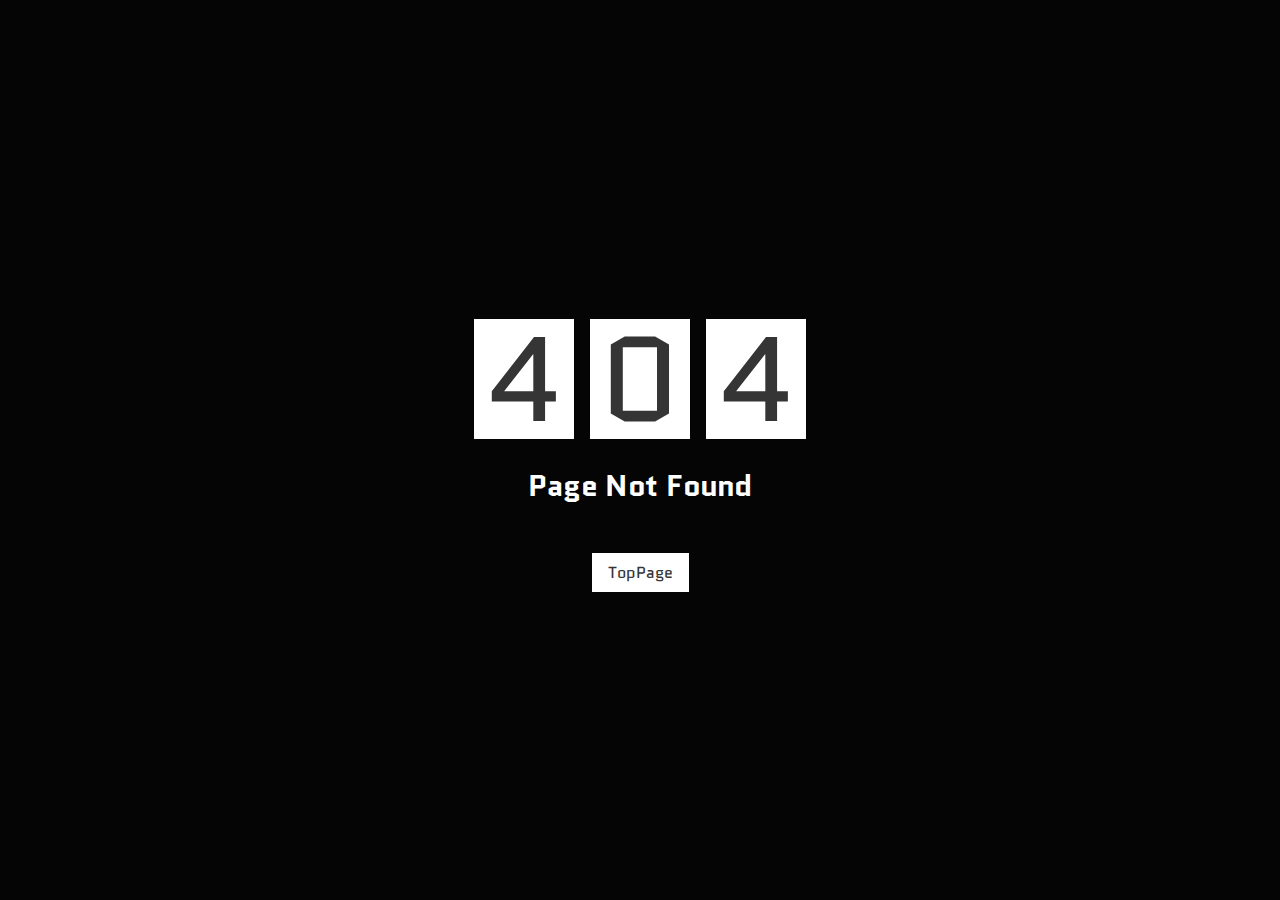
==== javascript-essence-tutorial/twitter/slots/index.html @ 16a83633 "ADD　スロット" ====
<!DOCTYPE html>
<html lang="ja">
<head>
  <meta charset="UTF-8">
  <meta name="viewport" content="width=device-width, initial-scale=1.0">
  <title>SLOT 404</title>
  <link rel="stylesheet" href="style.css">
</head>
<body>
  <div class="container">
    <div class="box">
      <div class="block-404">
        <p>4</p>
        <p>0</p>
        <p>4</p>
      </div>
      <p class="label-area">Page Not Found</p>
      <div class="block-link">
        <a href="#">TopPage</a>
      </div>
    </div>
  </div>
</body>
</html>
---- javascript-essence-tutorial/twitter/slots/style.css ----
@import url('https://fonts.googleapis.com/css2?family=Quantico:wght@700&display=swap');
* {
  margin: 0;
  padding: 0;
  line-height: 1;
}

.container {
  position: relative;
  display: grid;
  place-content: center;
  background-color: #353535;
  background-size: cover;
  width: 100%;
  height: 100vh;
}

.container::before {
  position: absolute;
  inset: 0;
  background: inherit;
  filter: brightness(.1);
  animation: textSlide 4s 1s forwards linear;
  content: '';
}

.box {
  position: relative;
  text-align: center;
  font-family: 'Quantico', sans-serif;
}

.block-404 {
  display: flex;  justify-content: center;
  gap: 1rem;
  margin-bottom: 2rem;
}

.block-404 p {
  width: 100px;
  background-color: #fff;
  color: #353535;
  font-size: 120px;
}

.label-area {
  color: #fff;
  font-size: 30px;
  font-weight: bold;
  animation: textAnime 6s 0.5s forwards;
  margin-bottom: 4rem;
}

a {
  padding: 0.5rem 1rem;
  background-color: #fff;
  color: #353535;
  text-decoration: none;
}
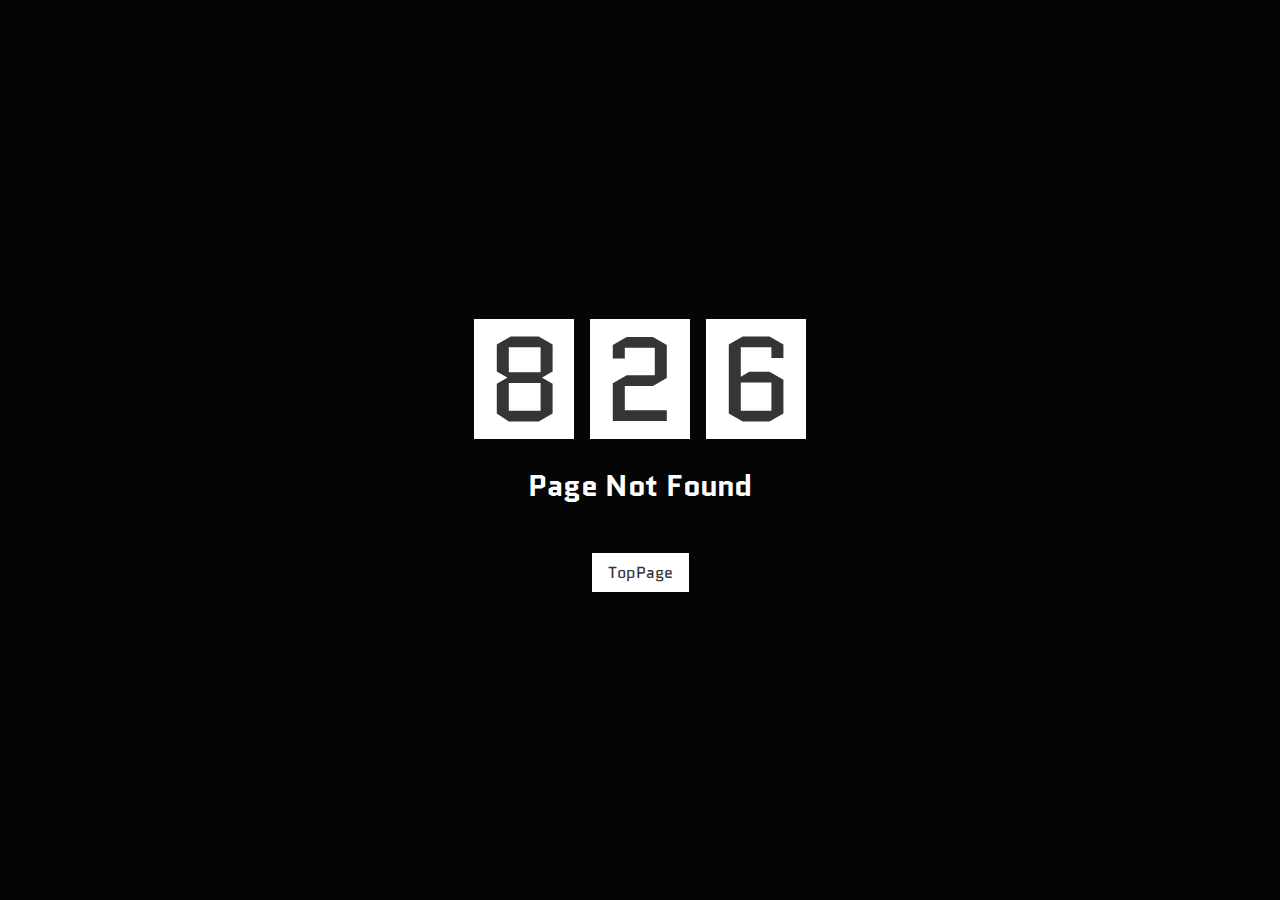
==== commit e6bd86f6: "UPDATE slot" ====
--- a/javascript-essence-tutorial/twitter/slots/index.html
+++ b/javascript-essence-tutorial/twitter/slots/index.html
@@ -20,5 +20,31 @@
       </div>
     </div>
   </div>
+
+  <script>
+    document.addEventListener('DOMContentLoaded', () => {
+      const slots = document.querySelectorAll('.block-404 p');
+      // document.querySelectorAll('〇〇')→（）内で指定されたCSSのセレクタにマッチする要素全てを取得
+      const finalNumbers = ['4', '0', '4'];
+      const intervalTime = 50; //数字が変わる間隔（ミリ秒）
+      
+      slots.forEach((slot, index) => {
+        const intervalId = setInterval(() => {
+          // setInervalで定期的な実行処理が作れる
+          const randomNum = Math.floor(Math.random() * 10); //0～9までのランダムな数字
+          slot.textContent = randomNum;
+          // 〇〇.textContent→文字として出力
+        }, intervalTime);
+  
+        // 指定した時間後に数字を固定
+        // setTimeoutは指定時間経過後、一度だけ関数を実行する
+        setTimeout(() => {
+          clearInterval(intervalId); //clearIntervalで定期実行処理をストップできる
+          slot.textContent = finalNumbers[index];
+        }, 1000 + 1000 * index);
+      });
+    });
+  </script>
+  
 </body>
 </html>